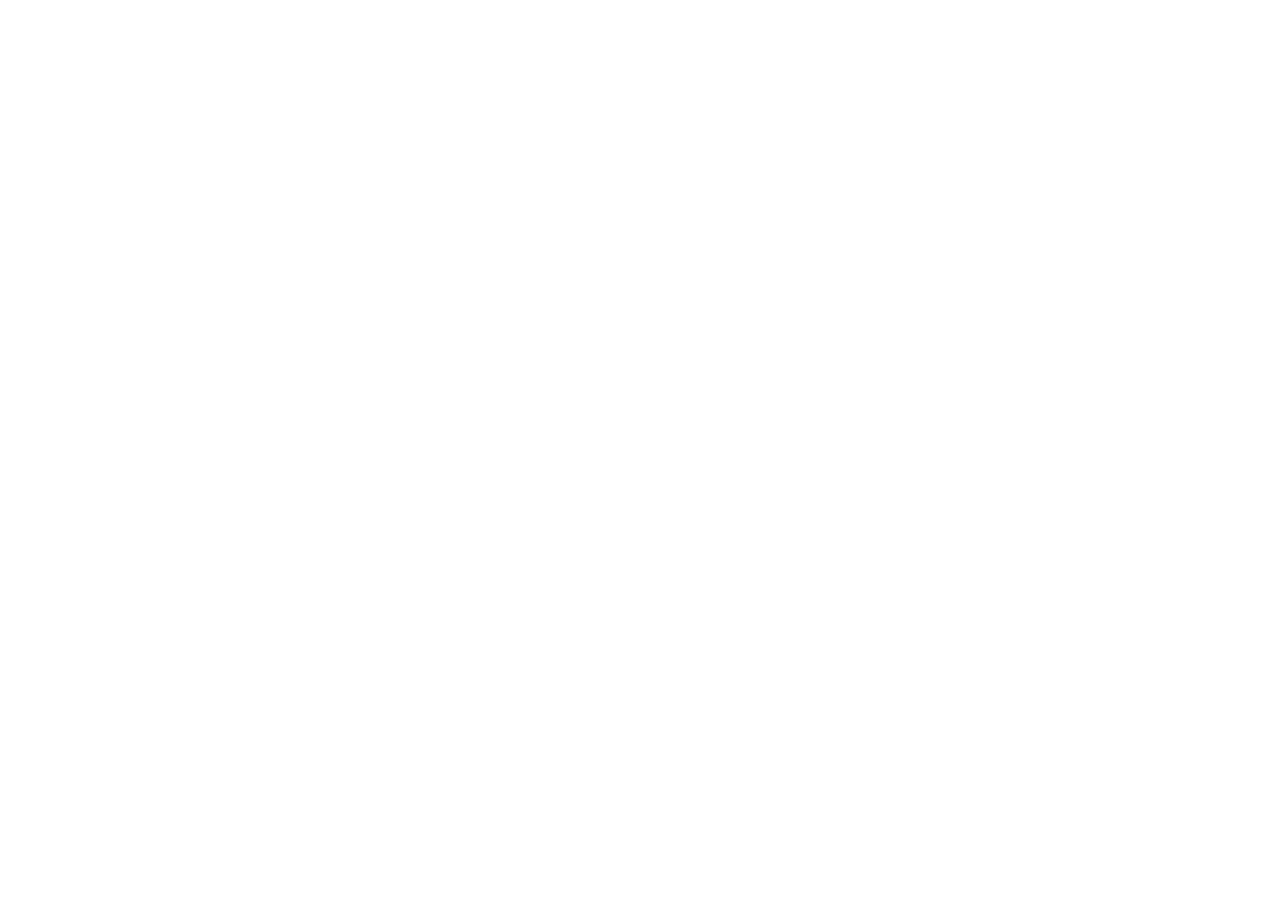
==== kategori.html @ d0c07c64 "Add files via upload" ====
<!DOCTYPE html>
<html lang="en">
  <head>
    <meta charset="UTF-8" />
    <meta name="viewport" content="width=device-width, initial-scale=1.0" />
    <link rel="stylesheet" href="css/style.css" />
    <link rel="stylesheet" href="css/layout.css" />
    <title>Kategori</title>
  </head>
  <body></body>
</html>
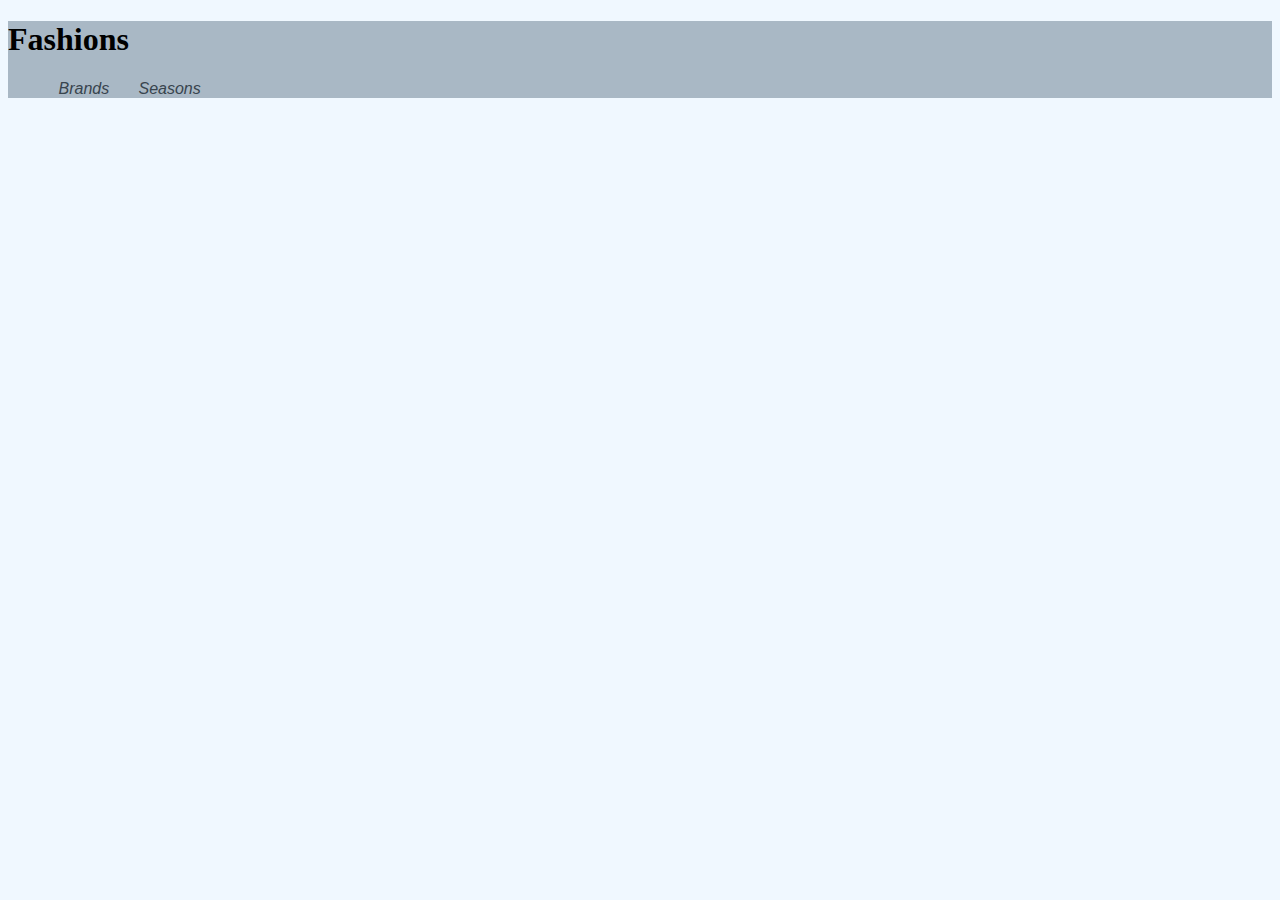
==== commit 0c2199eb: "js" ====
--- a/kategori.html
+++ b/kategori.html
@@ -3,9 +3,32 @@
   <head>
     <meta charset="UTF-8" />
     <meta name="viewport" content="width=device-width, initial-scale=1.0" />
+    <title>Kategori</title>
     <link rel="stylesheet" href="css/style.css" />
     <link rel="stylesheet" href="css/layout.css" />
-    <title>Kategori</title>
   </head>
-  <body></body>
+  <body class="category">
+    <header class="mainNav">
+      <h1>Fashions</h1>
+      <nav>
+        <a href="kategori.html"></a>
+        <a href="#">Brands</a>
+        <a href="#">Seasons</a>
+      </nav>
+    </header>
+    <main>
+      <div class="brandList">
+        <section class="letterGroup">
+          <ol>
+            <li><a href="produktliste.html"></a></li>
+            <li><a href="produktliste.html"></a></li>
+            <li><a href="produktliste.html"></a></li>
+            <li><a href="produktliste.html"></a></li>
+            <li><a href="produktliste.html"></a></li>
+            <li><a href="produktliste.html"></a></li>
+          </ol>
+        </section>
+      </div>
+    </main>
+  </body>
 </html>
--- a/css/style.css
+++ b/css/style.css
@@ -0,0 +1,5 @@
+html {
+  height: 100%;
+  margin: 0;
+  background-color: aliceblue;
+}
--- a/css/layout.css
+++ b/css/layout.css
@@ -0,0 +1,64 @@
+li {
+  list-style: none;
+}
+a {
+  text-decoration: none;
+  color: rgb(56, 68, 78);
+  padding: 0em;
+  font-family: "Poppins", sans-serif;
+  font-weight: 400;
+  font-style: italic;
+  padding-left: 2%;
+}
+a:hover {
+  color: aliceblue;
+}
+
+.navbar {
+  display: flex;
+  justify-content: space-between;
+  align-items: center;
+  padding: 1em;
+  font-family: "Poppins", sans-serif;
+  font-weight: 50;
+  font-style: italic;
+  background-color: rgb(169, 184, 197);
+}
+header {
+  background-color: rgb(169, 184, 197);
+  height: 100%;
+}
+/*.bar {
+  display: block;
+  width: 25px;
+  height: 3px;
+  margin: 5px auto;
+  transition: all 0.5s ease-in-out;
+  background-color: black;
+}*/
+
+.nav-menu {
+  display: flex;
+  justify-content: space-between;
+  align-items: center;
+  z-index: 500;
+}
+
+.nav-item {
+  margin-left: 5rem;
+}
+
+.nav-link {
+  font-size: 1rem;
+  font-weight: 00;
+  color: rgb(56, 68, 78);
+}
+
+.nav-link:hover {
+  color: #faf0fa;
+}
+
+.nav-logo {
+  width: 5em;
+  height: auto;
+}
